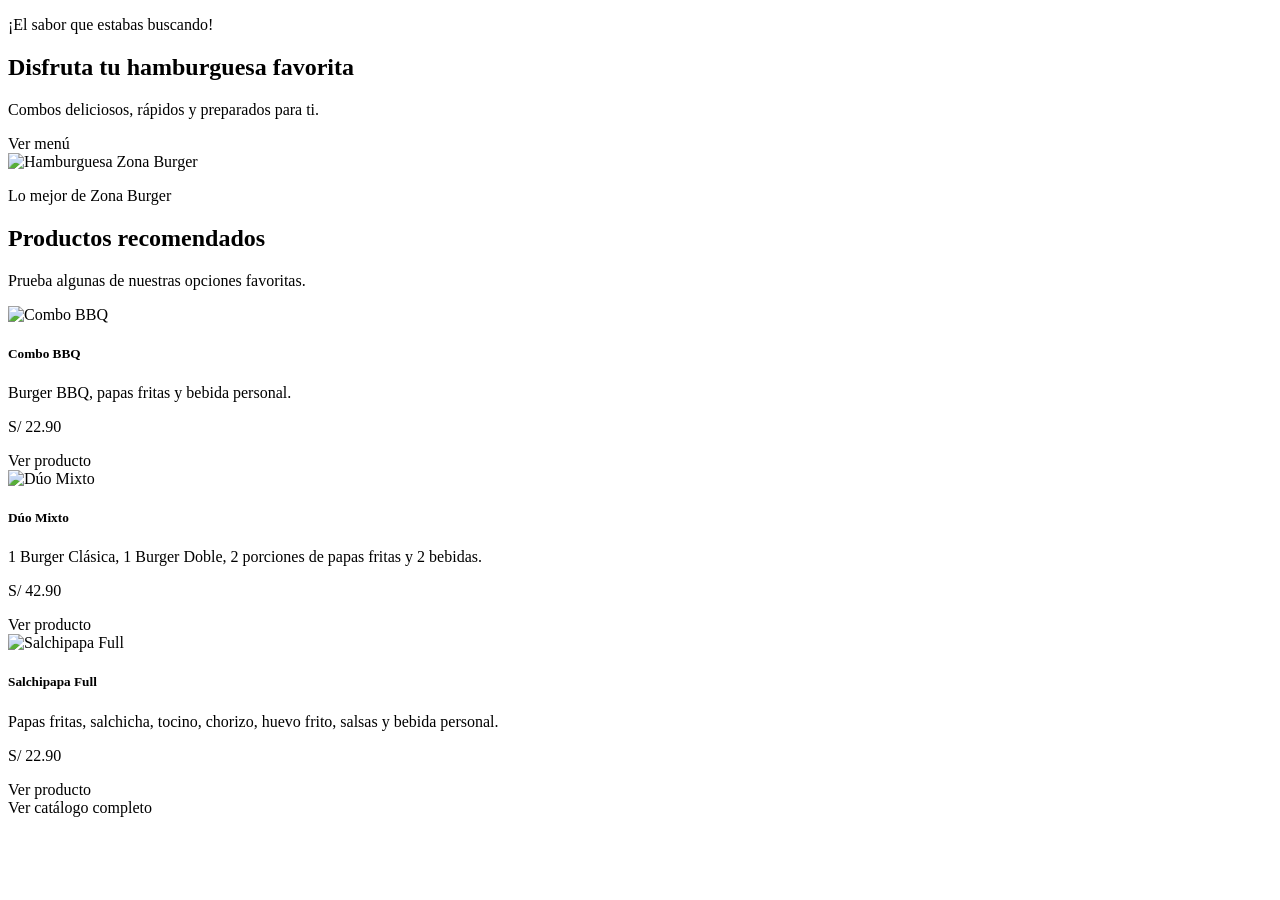
==== src/main/resources/templates/index.html @ 7f4f2fc0 "Migración del Proyecto a Spring Boot" ====
<!DOCTYPE html>
<html lang="es" xmlns:th="http://www.thymeleaf.org">

<head th:replace="~{fragmentos/layout :: cabecera('Zona Burger', 'styles-custom.css')}">
</head>

<body>

    <!-- BARRA DE NAVEGACIÓN -->
    <nav th:replace="~{fragmentos/layout :: barraNavegacion('inicio')}"></nav>



    <!-- CONTENIDO PRINCIPAL -->
    <main>
        <section class="banner-inicio">
            <div class="container">
                <div class="row align-items-center">
                    <!-- TEXTO -->
                    <div class="col-12 col-md-6">
                        <p class="fs-5 mb-2 texto-destacado fw-bold">
                            ¡El sabor que estabas buscando!
                        </p>
                        <h1 class="display-3 fw-bold">
                            Disfruta tu hamburguesa favorita
                        </h1>
                        <p class="fs-4 mt-3">
                            Combos deliciosos, rápidos y preparados para ti.
                        </p>
                        <a th:href="@{/productos}" class="btn btn-warning btn-lg mt-3">
                            <i class="bi bi-basket-fill"></i>
                            Ver menú
                        </a>
                    </div>
                    <!-- IMAGEN -->
                    <div class="col-12 col-md-6 text-center mt-4 mt-md-0">

                        <img th:src="@{/img/hamburguesa.png}" class="img-fluid imagen-banner" alt="Hamburguesa Zona Burger">
                    </div>
                </div>
            </div>
        </section>


            <!-- PRODUCTOS RECOMENDADOS -->
<section class="productos-recomendados py-5">
    <div class="container">

        <div class="text-center mb-5">
            <p class="text-warning fw-bold mb-2">
                Lo mejor de Zona Burger
            </p>
            <h2 class="fw-bold">
                Productos recomendados
            </h2>
            <p class="text-muted">
                Prueba algunas de nuestras opciones favoritas.
            </p>
        </div>


        <div class="row">
            <!-- PRODUCTO 1 -->
<div class="col-12 col-md-6 col-lg-4 mb-4">
    <div class="card h-100 shadow">
        <img th:src="@{/img/promo2.png}" class="card-img-top" alt="Combo BBQ">

        <div class="card-body">
            <h5 class="card-title fw-bold">
                Combo BBQ
            </h5>

            <p class="card-text">
                Burger BBQ, papas fritas y bebida personal.
            </p>

            <p class="fw-bold fs-5">
                S/ 22.90
            </p>

            <a th:href="@{/productos#promo2}" class="btn btn-warning">
                <i class="bi bi-eye-fill"></i>
                Ver producto
            </a>
        </div>
    </div>
</div>


<!-- PRODUCTO 2 -->
<div class="col-12 col-md-6 col-lg-4 mb-4">
    <div class="card h-100 shadow">
        <img th:src="@{/img/duo3.png}" class="card-img-top" alt="Dúo Mixto">

        <div class="card-body">
            <h5 class="card-title fw-bold">
                Dúo Mixto
            </h5>

            <p class="card-text">
                1 Burger Clásica, 1 Burger Doble, 2 porciones de papas fritas y 2 bebidas.
            </p>

            <p class="fw-bold fs-5">
                S/ 42.90
            </p>

            <a th:href="@{/productos#duo3}" class="btn btn-warning">
                <i class="bi bi-eye-fill"></i>
                Ver producto
            </a>
        </div>
    </div>
</div>


<!-- PRODUCTO 3 -->
<div class="col-12 col-md-6 col-lg-4 mb-4">
    <div class="card h-100 shadow">
        <img th:src="@{/img/salchipapa2.png}" class="card-img-top" alt="Salchipapa Full">

        <div class="card-body">
            <h5 class="card-title fw-bold">
                Salchipapa Full
            </h5>

            <p class="card-text">
                Papas fritas, salchicha, tocino, chorizo, huevo frito, salsas y bebida personal.
            </p>

            <p class="fw-bold fs-5">
                S/ 22.90
            </p>

            <a th:href="@{/productos#salchipapa2}" class="btn btn-warning">
                <i class="bi bi-eye-fill"></i>
                Ver producto
            </a>
        </div>
    </div>
</div>
        </div>


        <!-- BOTÓN CATÁLOGO -->
        <div class="text-center mt-3">

            <a th:href="@{/productos}" class="btn btn-dark btn-lg">

                <i class="bi bi-grid-fill"></i>
                Ver catálogo completo

            </a>

        </div>

    </div>

</section>

    </main>



    <!-- PIE DE PÁGINA -->
    <footer th:replace="~{fragmentos/layout :: pie}"></footer>


    <!-- SCRIPTS COMUNES -->
    <th:block th:replace="~{fragmentos/layout :: scripts}"></th:block>

</body>

</html>
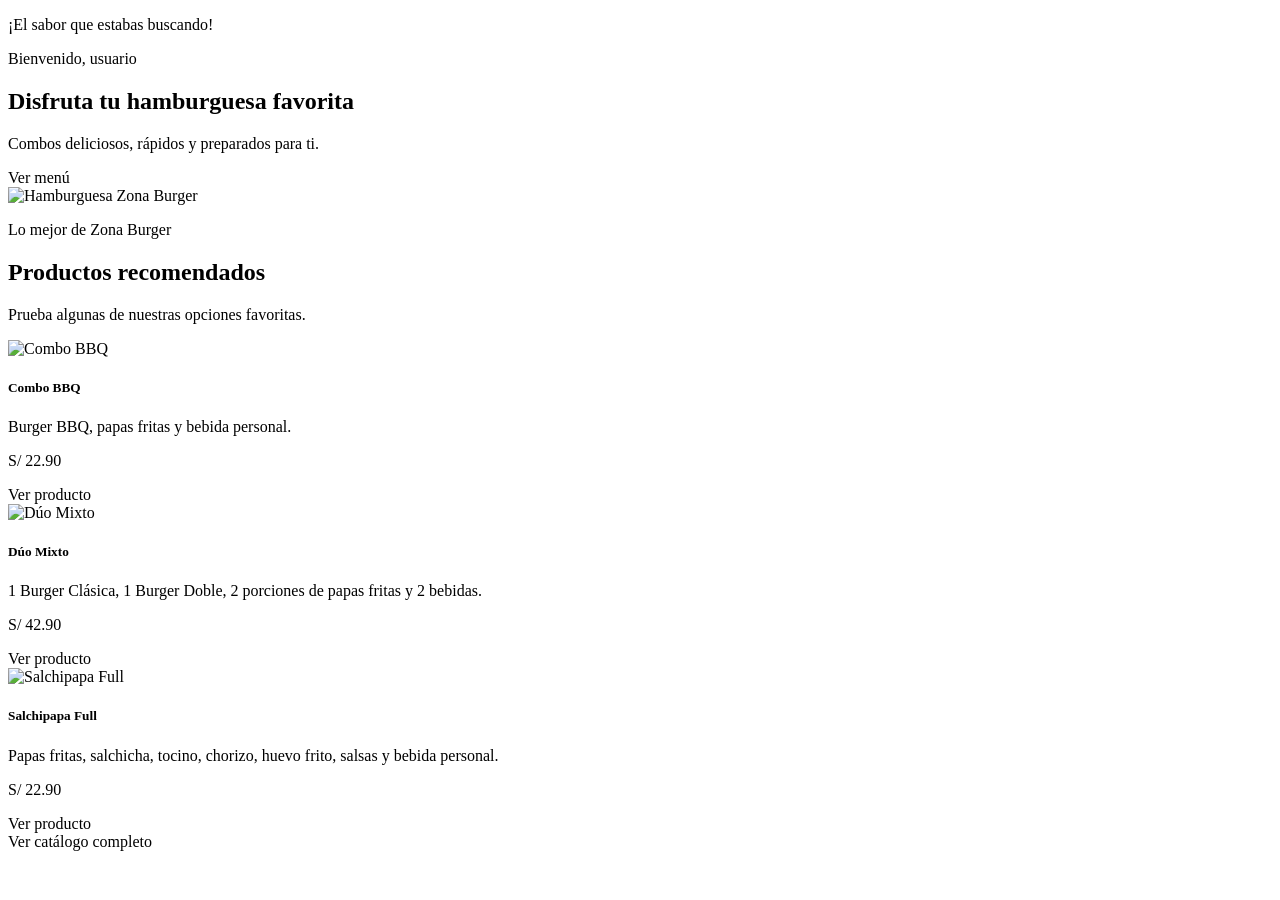
==== commit efd4b02c: "Agregue el login para usuarios clientes: elMati y Tavo488. Como administrador Admin" ====
--- a/src/main/resources/templates/index.html
+++ b/src/main/resources/templates/index.html
@@ -21,6 +21,18 @@
                         <p class="fs-5 mb-2 texto-destacado fw-bold">
                             ¡El sabor que estabas buscando!
                         </p>
+
+                        <div th:if="${session.usuarioActivo != null}" class="mb-3">
+
+                            <span class="fw-bold">
+                                Bienvenido,
+                                <span th:text="${session.usuarioActivo.usuario}">
+                                    usuario
+                                </span>
+                            </span>
+
+                        </div>
+                        
                         <h1 class="display-3 fw-bold">
                             Disfruta tu hamburguesa favorita
                         </h1>
@@ -35,128 +47,129 @@
                     <!-- IMAGEN -->
                     <div class="col-12 col-md-6 text-center mt-4 mt-md-0">
 
-                        <img th:src="@{/img/hamburguesa.png}" class="img-fluid imagen-banner" alt="Hamburguesa Zona Burger">
+                        <img th:src="@{/img/hamburguesa.png}" class="img-fluid imagen-banner"
+                            alt="Hamburguesa Zona Burger">
                     </div>
                 </div>
             </div>
         </section>
 
 
-            <!-- PRODUCTOS RECOMENDADOS -->
-<section class="productos-recomendados py-5">
-    <div class="container">
+        <!-- PRODUCTOS RECOMENDADOS -->
+        <section class="productos-recomendados py-5">
+            <div class="container">
 
-        <div class="text-center mb-5">
-            <p class="text-warning fw-bold mb-2">
-                Lo mejor de Zona Burger
-            </p>
-            <h2 class="fw-bold">
-                Productos recomendados
-            </h2>
-            <p class="text-muted">
-                Prueba algunas de nuestras opciones favoritas.
-            </p>
-        </div>
+                <div class="text-center mb-5">
+                    <p class="text-warning fw-bold mb-2">
+                        Lo mejor de Zona Burger
+                    </p>
+                    <h2 class="fw-bold">
+                        Productos recomendados
+                    </h2>
+                    <p class="text-muted">
+                        Prueba algunas de nuestras opciones favoritas.
+                    </p>
+                </div>
 
 
-        <div class="row">
-            <!-- PRODUCTO 1 -->
-<div class="col-12 col-md-6 col-lg-4 mb-4">
-    <div class="card h-100 shadow">
-        <img th:src="@{/img/promo2.png}" class="card-img-top" alt="Combo BBQ">
+                <div class="row">
+                    <!-- PRODUCTO 1 -->
+                    <div class="col-12 col-md-6 col-lg-4 mb-4">
+                        <div class="card h-100 shadow">
+                            <img th:src="@{/img/promo2.png}" class="card-img-top" alt="Combo BBQ">
 
-        <div class="card-body">
-            <h5 class="card-title fw-bold">
-                Combo BBQ
-            </h5>
+                            <div class="card-body">
+                                <h5 class="card-title fw-bold">
+                                    Combo BBQ
+                                </h5>
 
-            <p class="card-text">
-                Burger BBQ, papas fritas y bebida personal.
-            </p>
+                                <p class="card-text">
+                                    Burger BBQ, papas fritas y bebida personal.
+                                </p>
 
-            <p class="fw-bold fs-5">
-                S/ 22.90
-            </p>
+                                <p class="fw-bold fs-5">
+                                    S/ 22.90
+                                </p>
 
-            <a th:href="@{/productos#promo2}" class="btn btn-warning">
-                <i class="bi bi-eye-fill"></i>
-                Ver producto
-            </a>
-        </div>
-    </div>
-</div>
+                                <a th:href="@{/productos#promo2}" class="btn btn-warning">
+                                    <i class="bi bi-eye-fill"></i>
+                                    Ver producto
+                                </a>
+                            </div>
+                        </div>
+                    </div>
 
 
-<!-- PRODUCTO 2 -->
-<div class="col-12 col-md-6 col-lg-4 mb-4">
-    <div class="card h-100 shadow">
-        <img th:src="@{/img/duo3.png}" class="card-img-top" alt="Dúo Mixto">
+                    <!-- PRODUCTO 2 -->
+                    <div class="col-12 col-md-6 col-lg-4 mb-4">
+                        <div class="card h-100 shadow">
+                            <img th:src="@{/img/duo3.png}" class="card-img-top" alt="Dúo Mixto">
 
-        <div class="card-body">
-            <h5 class="card-title fw-bold">
-                Dúo Mixto
-            </h5>
+                            <div class="card-body">
+                                <h5 class="card-title fw-bold">
+                                    Dúo Mixto
+                                </h5>
 
-            <p class="card-text">
-                1 Burger Clásica, 1 Burger Doble, 2 porciones de papas fritas y 2 bebidas.
-            </p>
+                                <p class="card-text">
+                                    1 Burger Clásica, 1 Burger Doble, 2 porciones de papas fritas y 2 bebidas.
+                                </p>
 
-            <p class="fw-bold fs-5">
-                S/ 42.90
-            </p>
+                                <p class="fw-bold fs-5">
+                                    S/ 42.90
+                                </p>
 
-            <a th:href="@{/productos#duo3}" class="btn btn-warning">
-                <i class="bi bi-eye-fill"></i>
-                Ver producto
-            </a>
-        </div>
-    </div>
-</div>
+                                <a th:href="@{/productos#duo3}" class="btn btn-warning">
+                                    <i class="bi bi-eye-fill"></i>
+                                    Ver producto
+                                </a>
+                            </div>
+                        </div>
+                    </div>
 
 
-<!-- PRODUCTO 3 -->
-<div class="col-12 col-md-6 col-lg-4 mb-4">
-    <div class="card h-100 shadow">
-        <img th:src="@{/img/salchipapa2.png}" class="card-img-top" alt="Salchipapa Full">
+                    <!-- PRODUCTO 3 -->
+                    <div class="col-12 col-md-6 col-lg-4 mb-4">
+                        <div class="card h-100 shadow">
+                            <img th:src="@{/img/salchipapa2.png}" class="card-img-top" alt="Salchipapa Full">
 
-        <div class="card-body">
-            <h5 class="card-title fw-bold">
-                Salchipapa Full
-            </h5>
+                            <div class="card-body">
+                                <h5 class="card-title fw-bold">
+                                    Salchipapa Full
+                                </h5>
 
-            <p class="card-text">
-                Papas fritas, salchicha, tocino, chorizo, huevo frito, salsas y bebida personal.
-            </p>
+                                <p class="card-text">
+                                    Papas fritas, salchicha, tocino, chorizo, huevo frito, salsas y bebida personal.
+                                </p>
 
-            <p class="fw-bold fs-5">
-                S/ 22.90
-            </p>
+                                <p class="fw-bold fs-5">
+                                    S/ 22.90
+                                </p>
 
-            <a th:href="@{/productos#salchipapa2}" class="btn btn-warning">
-                <i class="bi bi-eye-fill"></i>
-                Ver producto
-            </a>
-        </div>
-    </div>
-</div>
-        </div>
+                                <a th:href="@{/productos#salchipapa2}" class="btn btn-warning">
+                                    <i class="bi bi-eye-fill"></i>
+                                    Ver producto
+                                </a>
+                            </div>
+                        </div>
+                    </div>
+                </div>
 
 
-        <!-- BOTÓN CATÁLOGO -->
-        <div class="text-center mt-3">
+                <!-- BOTÓN CATÁLOGO -->
+                <div class="text-center mt-3">
 
-            <a th:href="@{/productos}" class="btn btn-dark btn-lg">
+                    <a th:href="@{/productos}" class="btn btn-dark btn-lg">
 
-                <i class="bi bi-grid-fill"></i>
-                Ver catálogo completo
+                        <i class="bi bi-grid-fill"></i>
+                        Ver catálogo completo
 
-            </a>
+                    </a>
 
-        </div>
+                </div>
 
-    </div>
+            </div>
 
-</section>
+        </section>
 
     </main>
 
